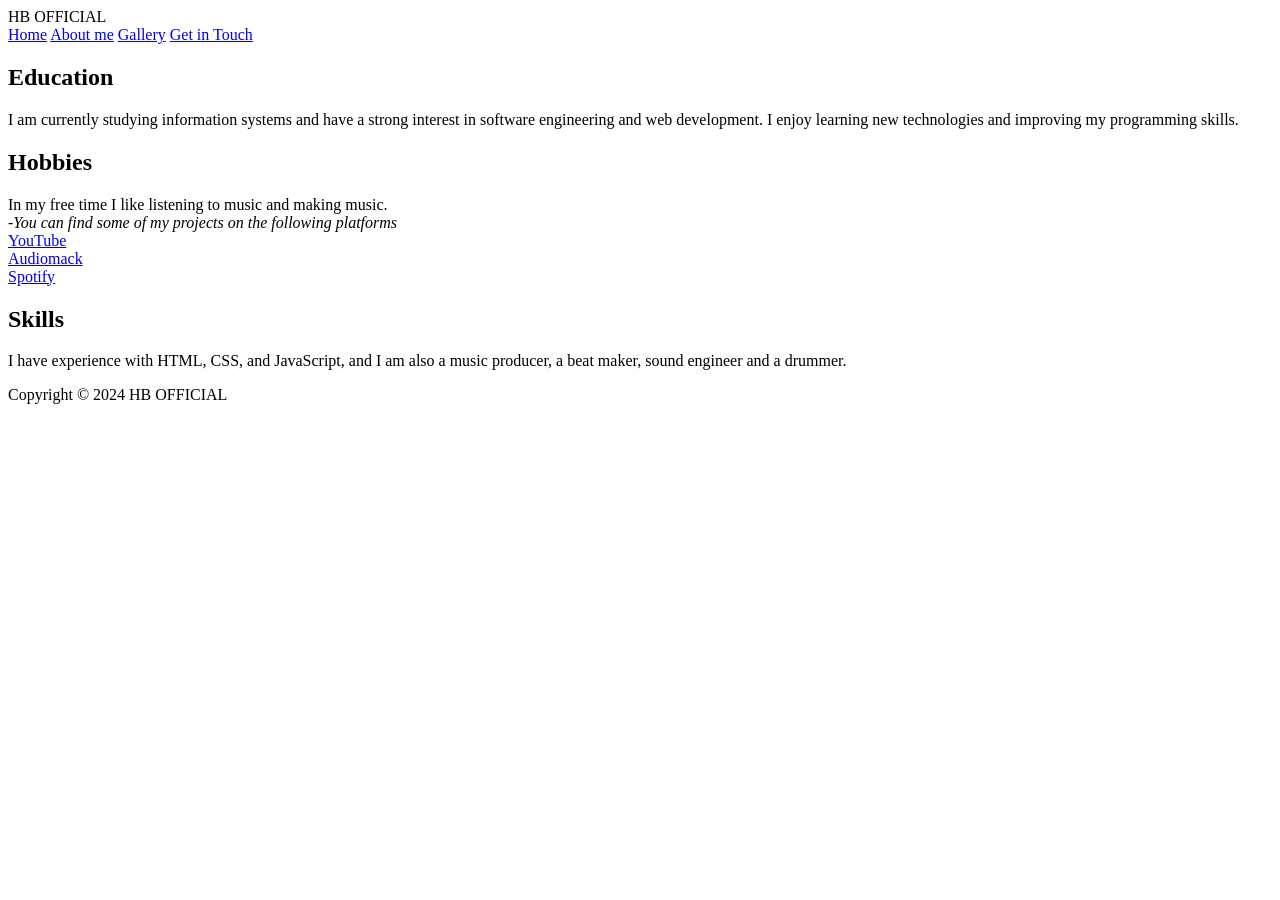
==== about.html @ f9e110fe "cont new one" ====
<!DOCTYPE html>
<html>  
 <head>
  <meta charset="utf-8">
  <title>personal web page</title>
    <link rel="stylesheet" href="style.css" type="text/css">
    <script src="script.js"></script>
 </head>
<body>  
    <header>
        <div class="top-link">
            <div class="Logo">
                <span>HB OFFICIAL</span>
            </div>
        </div>

        <nav id="nav" class="nav">
            <a href="index.html">Home</a>
            <a href="about.html">About me</a>
            <a href="gallery.html">Gallery</a>
            <a href="contact.html" class="nav-button">Get in Touch</a>
        </nav>
    </header>

<div class="zokha">
 <h2 class="about">Education</h2>
    <p>
     I am currently studying information systems and have a strong interest in software engineering and web development. I enjoy learning new technologies and improving my programming skills.
    </p>


 <h2>Hobbies</h2>
   <p>
     In my free time I like listening to music and making music.<br>
       <em>-You can find some of my projects on the following platforms</em><br>
        <a href="http://www.youtube.com/@Hostric_Official"> YouTube </a><br>
        <a href="https://www.audiomack.com/hostricofficial">Audiomack</a><br>
        <a href="https://www.spotify.com">Spotify</a><br> 
  </p>
<h2>Skills</h2>
   <p>
     I have experience with HTML, CSS, and JavaScript, and I am also a music producer, a beat maker, sound engineer and a drummer.
   </p>
  </div>
</body>
    <footer>
        <p>Copyright &copy; 2024 HB OFFICIAL</p>
    </footer>
</html>
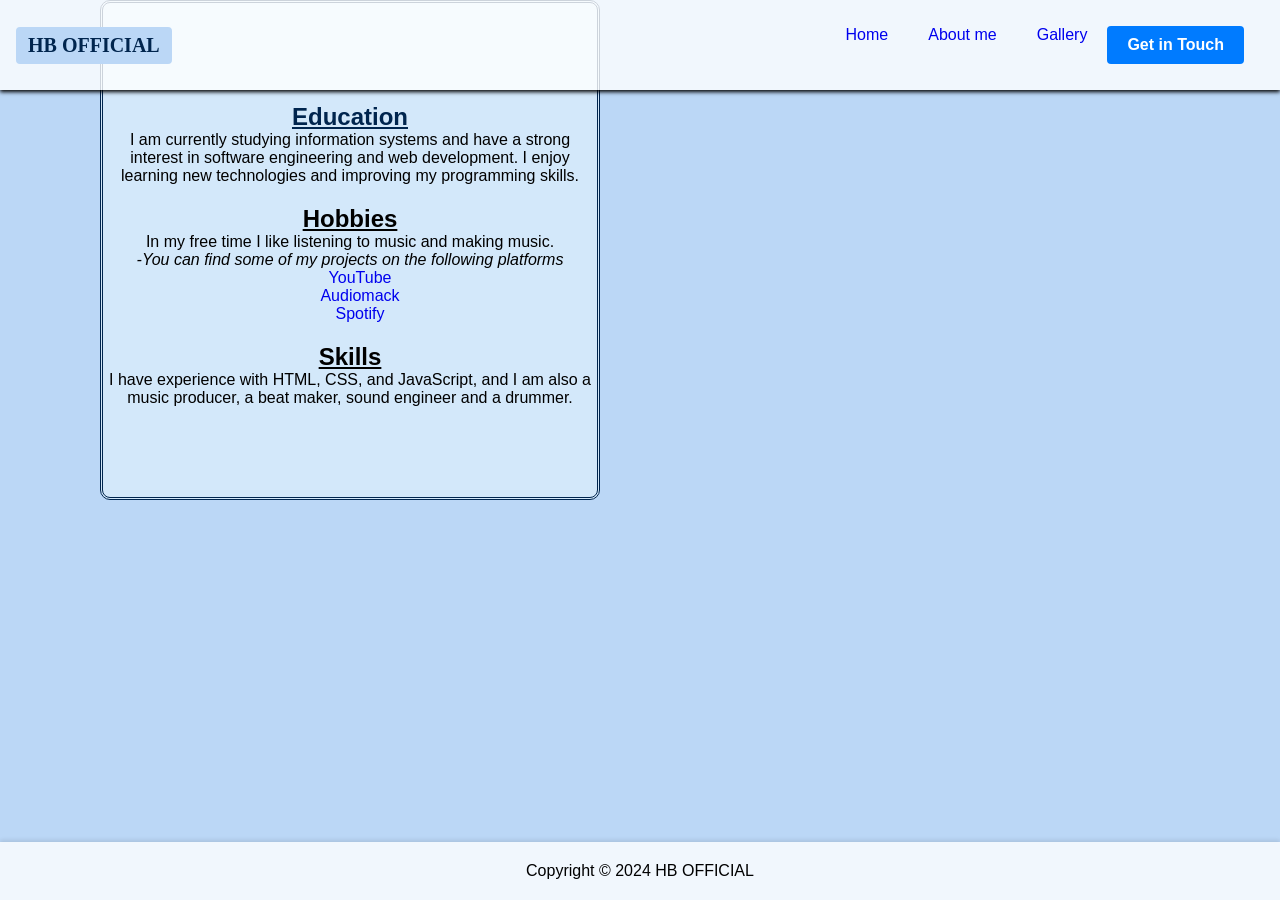
==== commit c54596c3: "last" ====
--- a/about.html
+++ b/about.html
@@ -22,28 +22,28 @@
         </nav>
     </header>
 
-<div class="zokha">
- <h2 class="about">Education</h2>
-    <p>
-     I am currently studying information systems and have a strong interest in software engineering and web development. I enjoy learning new technologies and improving my programming skills.
-    </p>
+    <div class="zokha">
+      <h2 class="about">Education</h2>
+        <p>
+           I am currently studying information systems and have a strong interest in software engineering and web development. I enjoy learning new technologies and improving my programming skills.
+        </p>
 
 
- <h2>Hobbies</h2>
-   <p>
-     In my free time I like listening to music and making music.<br>
-       <em>-You can find some of my projects on the following platforms</em><br>
-        <a href="http://www.youtube.com/@Hostric_Official"> YouTube </a><br>
-        <a href="https://www.audiomack.com/hostricofficial">Audiomack</a><br>
-        <a href="https://www.spotify.com">Spotify</a><br> 
-  </p>
-<h2>Skills</h2>
-   <p>
-     I have experience with HTML, CSS, and JavaScript, and I am also a music producer, a beat maker, sound engineer and a drummer.
-   </p>
-  </div>
+      <h2>Hobbies</h2>
+        <p>
+            In my free time I like listening to music and making music.<br>
+            <em>-You can find some of my projects on the following platforms</em><br>
+            <a href="http://www.youtube.com/@Hostric_Official"> YouTube </a><br>
+            <a href="https://www.audiomack.com/hostricofficial">Audiomack</a><br>
+            <a href="https://www.spotify.com">Spotify</a><br> 
+        </p>
+       <h2>Skills</h2>
+         <p>
+            I have experience with HTML, CSS, and JavaScript, and I am also a music producer, a beat maker, sound engineer and a drummer.
+         </p>
+    </div>
 </body>
     <footer>
-        <p>Copyright &copy; 2024 HB OFFICIAL</p>
+         <p>Copyright &copy; 2024 HB OFFICIAL</p>
     </footer>
 </html>
--- a/style.css
+++ b/style.css
@@ -0,0 +1,160 @@
+*{
+    margin: 0;
+    padding: 0;
+    box-sizing: border-box;
+    text-decoration: none;
+}
+
+.Logo{
+    font-size: 20px;
+    font-family: 'times new roman', serif;
+    font-weight: bold;
+    color: #00254e;
+    border: 2px solid #bbd7f6;
+    padding: 5px 10px;
+    border-radius: 4px;
+    background-color: #bbd7f6;
+}
+
+body{
+    font-family: 'Poppins', sans-serif;
+    background:#bbd7f6  
+}
+
+header{
+    position:fixed;
+    width: 100%;
+    background-color: rgba(255, 255, 255, 0.8);
+    display:flex;
+    flex-wrap : wrap;
+    justify-content: space-between;
+    align-items: center;
+    padding: 16px;
+    text-decoration: none;
+    box-shadow: 0 2px 4px rgba(0, 0, 0)
+}
+
+.nav{
+    display: flex;
+    flex-wrap: wrap;
+    gap: 20px;
+    text-decoration: none;
+    padding: 10px 20px;
+    
+
+}
+.nav-button{
+    background-color: #007BFF;
+    color: white;
+    border: none;
+    padding: 10px 20px;
+    border-radius: 4px;
+    cursor: pointer;
+    text-decoration: none;
+    font-weight: bold;
+}
+
+footer{
+    background-color: rgba(255, 255, 255, 0.8);
+    text-align: center;
+    padding: 20px;
+    position: fixed;
+    bottom: 0;
+    width: 100%;
+    box-shadow: 0 -2px 4px rgba(0, 0, 0, 0.1);
+}
+
+h1{
+    text-align: center;
+    margin-bottom: 20px;
+    padding-top: 100px;
+    color: #00254e;
+}
+
+.slider {
+    width: 400px;
+    height: 300px;
+    margin: auto;
+    position: relative;
+    overflow: hidden;
+}
+
+.slide {
+    width: 100%;
+    height: 100%;
+    position: absolute;
+    object-fit: cover;
+    border-radius: 10px;
+    display: none;
+}
+
+.slide.active {
+    display: block;
+}
+
+.contact-form{
+    background-color: rgba(255, 255, 255, 0.8);
+    border-radius: 4px;
+    padding: 20px;
+}
+
+button{
+    cursor: pointer;
+    color: #bbd7f6;
+    inline-size: auto;
+}
+
+.about{
+    text-align: center;
+    padding-top: 100px;
+    color:  #00254e;
+
+}
+
+p{
+    text-align: center;
+    padding: 0%;
+
+}
+
+h2{
+    text-align: center;
+    padding-top: 20px;
+    border-radius: 10px;
+    text-decoration: underline;
+}
+
+about{
+    padding-top: 100px;
+    
+}
+
+.zokha{
+    height: 500px;
+    width: 500px;
+    background-color: rgb(211, 232, 250);
+    border-radius: 10px;
+    align-items: normal;
+    border-color: #00254e;
+    border-style:double;
+    padding: auto;
+    margin-left: 100px;
+}
+
+.mutu{
+   
+    text-decoration: none;
+}
+
+.part{
+    padding-top: 100px;
+}
+a{
+    padding-left: 20px;
+
+}
+button{
+    padding-left: auto;
+    background-color: #3895ff;
+    text-align: justify;
+}
